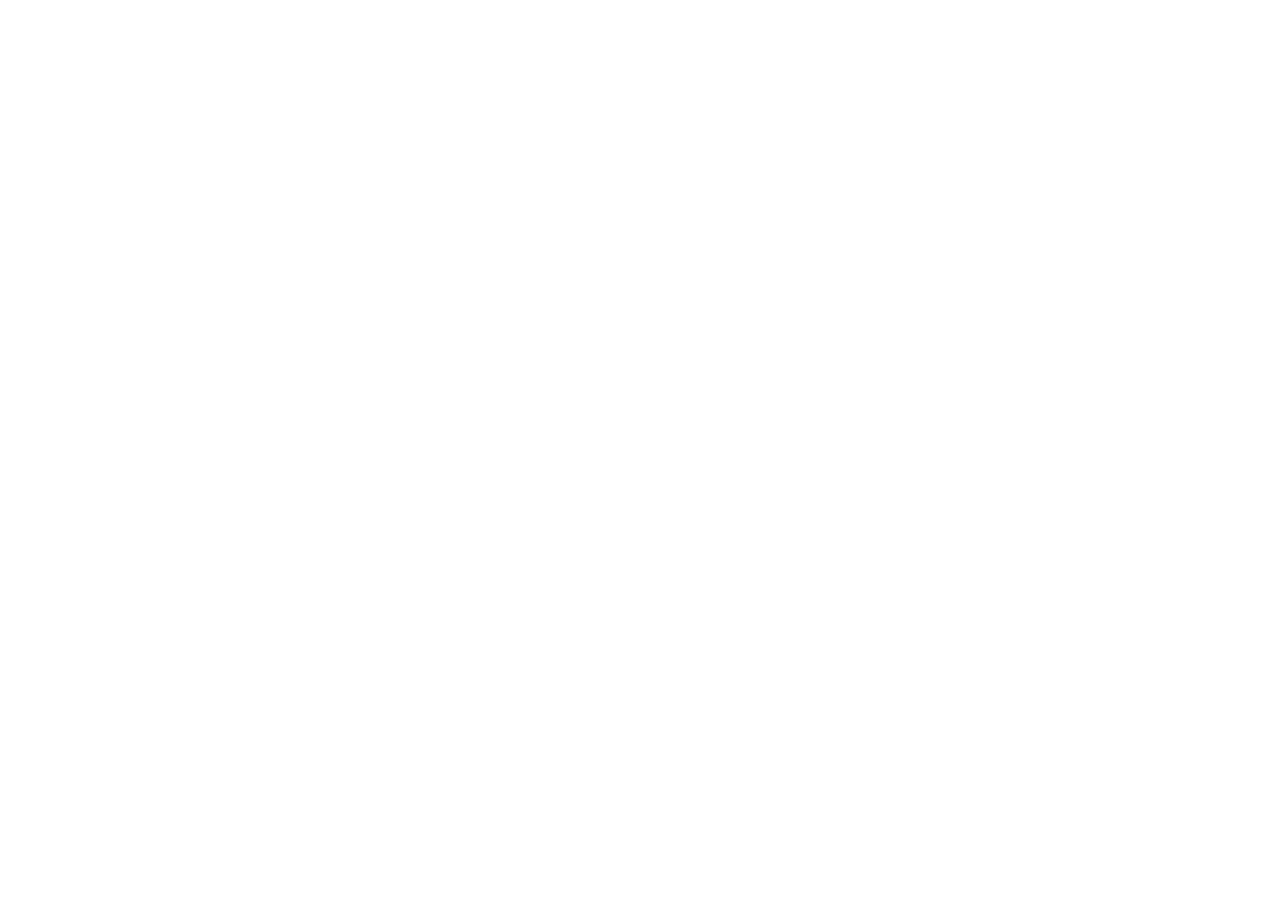
==== index.html @ 7964d3f9 "add jquery extend" ====
<!DOCTYPE html>
<html lang="en">
<head>
  <meta charset="UTF-8">
  <meta name="viewport" content="width=device-width, initial-scale=1.0">
  <title>Bookmarks</title>
  <link rel="stylesheet" href="styles/index.css">  
</head>
<body>
  <header role="banner" class="header">
  </header>
  <main role="main" class="container">
    <form class="options"></form>
    <form class="modify-list"></form>
    <ul class="bookmark-list"></ul>
  </main>
  <script type="text/javascript" src="https://code.jquery.com/jquery-3.2.1.min.js"></script>
  <script type="text/javascript" src="scripts/jquery-extend.js"></script>
  <script type="text/javascript" src="scripts/store.js"></script>
  <script type="text/javascript" src="scripts/api.js"></script>
  <script type="text/javascript" src="scripts/bookmark-list.js"></script>
  <script type="text/javascript" src="scripts/index.js"></script>
</body>
</html>
---- styles/index.css ----
* {
  box-sizing: border-box;
}

meter {
  -webkit-appearance: none;
  -moz-appearance: none;
  appearance: none;
}

.bookmark-visit {
  -webkit-appearance: button;
  -moz-appearance: button;
  appearance: button;

  text-decoration: none;
  color: initial;
}
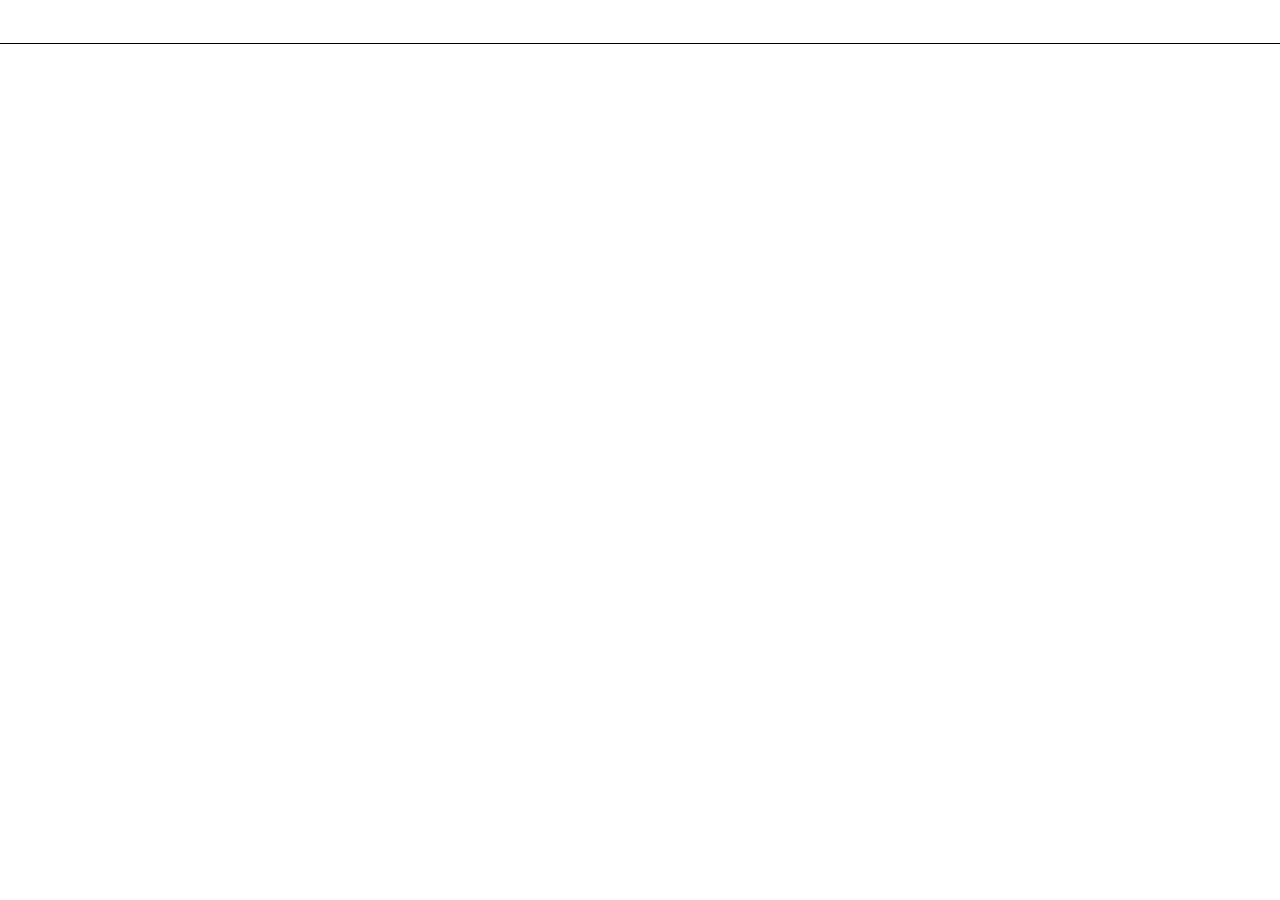
==== commit f45cbcd9: "style header" ====
--- a/index.html
+++ b/index.html
@@ -4,11 +4,13 @@
   <meta charset="UTF-8">
   <meta name="viewport" content="width=device-width, initial-scale=1.0">
   <title>Bookmarks</title>
+  <link rel="stylesheet" href="https://fonts.googleapis.com/css?family=Roboto:400,700">
   <link rel="stylesheet" href="styles/index.css">  
+  <link rel="stylesheet" href="styles/form.css">  
 </head>
 <body>
-  <header role="banner" class="header">
-  </header>
+  <header role="banner" class="header"></header>
+  <aside role="alert"></aside>
   <main role="main" class="container">
     <form class="options"></form>
     <form class="modify-list"></form>
--- a/styles/index.css
+++ b/styles/index.css
@@ -15,4 +15,24 @@
 
   text-decoration: none;
   color: initial;
+}
+body {
+  width: 100%;
+  margin: 0;
+}
+
+header {
+  font-family: "Roboto", sans-serif;
+  text-align: center;
+  width: 100%;
+  height: 44px;
+  border-bottom: 1px solid black;
+}
+
+h1 {
+  font-size: 17px;
+  font-weight: 600;
+  padding-top: 13px;
+  padding-bottom: 13px;
+  margin: 0;
 }--- a/styles/form.css
+++ b/styles/form.css
@@ -0,0 +1,62 @@
+.rating {
+  display: inline-block;
+  position: relative;
+}
+
+.rating label {
+  position: absolute;
+  top: 0;
+  left: 0;
+  height: 100%;
+  cursor: pointer;
+}
+
+.rating label:last-child {
+  position: static;
+}
+
+.rating label:nth-child(1) {
+  z-index: 5;
+}
+
+.rating label:nth-child(2) {
+  z-index: 4;
+}
+
+.rating label:nth-child(3) {
+  z-index: 3;
+}
+
+.rating label:nth-child(4) {
+  z-index: 2;
+}
+
+.rating label:nth-child(5) {
+  z-index: 1;
+}
+
+.rating label input {
+  position: absolute;
+  top: 0;
+  left: 0;
+  opacity: 0;
+}
+
+.rating label .icon {
+  float: left;
+  color: transparent;
+}
+
+.rating label:last-child .icon {
+  color: black;
+}
+
+.rating:not(:hover) label input:checked ~ .icon,
+.rating:hover label:hover input ~ .icon {
+  color: orange;
+}
+
+.rating label input:focus:not(:checked) ~ .icon:last-child {
+  color: black;
+  text-shadow: 0 0 5px orange;
+}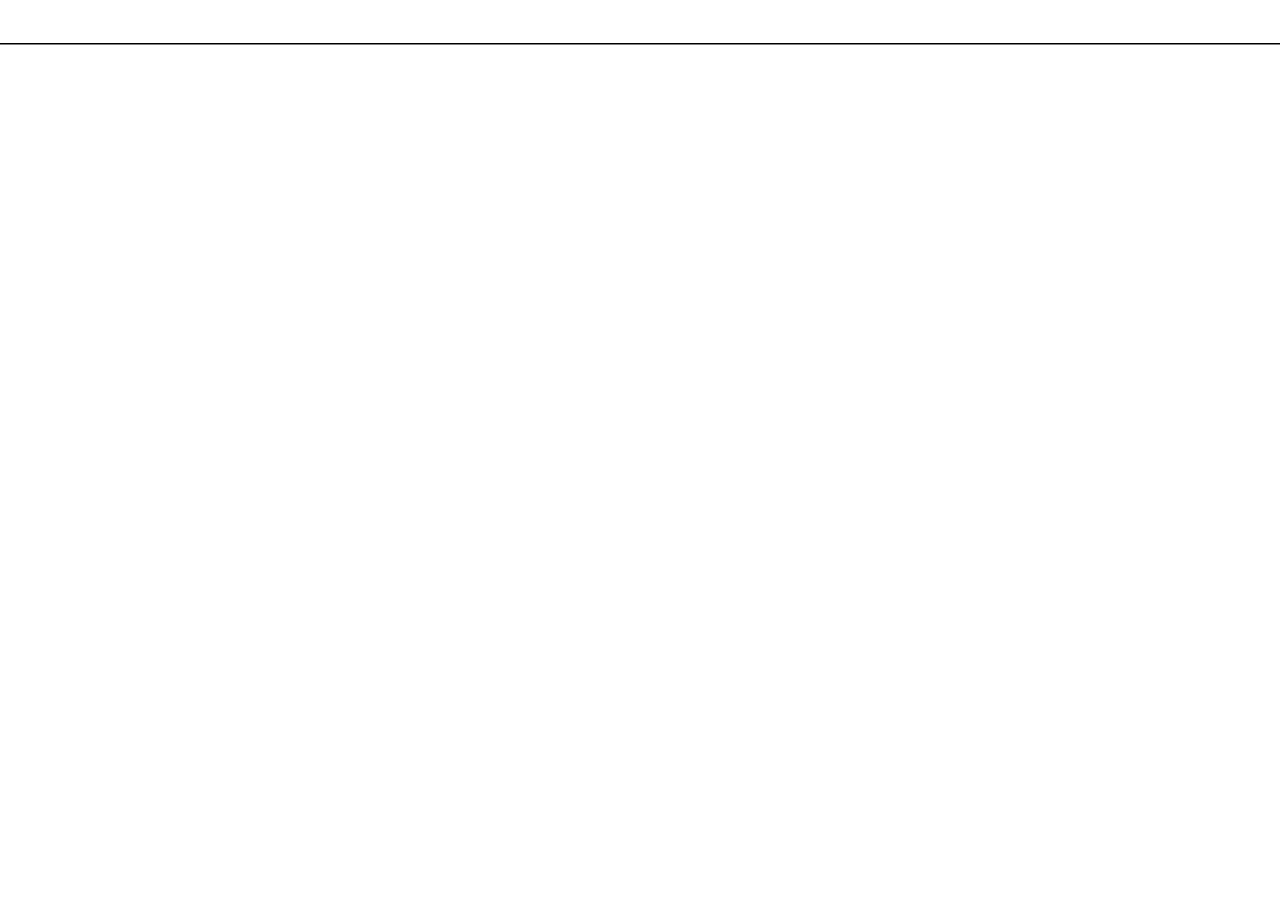
==== commit 8c769a5c: "fix some a11y issues" ====
--- a/index.html
+++ b/index.html
@@ -10,8 +10,8 @@
 </head>
 <body>
   <header role="banner" class="header"></header>
-  <aside role="alert"></aside>
   <main role="main" class="container">
+    <aside role="alert"></aside>
     <form class="options"></form>
     <form class="modify-list"></form>
     <ul class="bookmark-list"></ul>
--- a/styles/index.css
+++ b/styles/index.css
@@ -8,21 +8,13 @@
   appearance: none;
 }
 
-.bookmark-visit {
-  -webkit-appearance: button;
-  -moz-appearance: button;
-  appearance: button;
-
-  text-decoration: none;
-  color: initial;
-}
 body {
+  font-family: "Roboto", sans-serif;
   width: 100%;
   margin: 0;
 }
 
 header {
-  font-family: "Roboto", sans-serif;
   text-align: center;
   width: 100%;
   height: 44px;
@@ -35,4 +27,106 @@
   padding-top: 13px;
   padding-bottom: 13px;
   margin: 0;
+}
+
+.options {
+  display: flex;
+  justify-content: space-between;
+  border-bottom: 1px solid grey;
+}
+
+.rating-filter, .add-bookmark {
+  font-family: "Roboto", sans-serif;
+  flex-grow: 1;
+  font-size: 14px;
+  font-weight: 400;
+  padding: 4px 8px;
+  margin-bottom: 0;
+  vertical-align: middle;
+  border-radius: 4px;
+  margin: 16px;  
+  text-align: center;
+  border: 1px solid transparent;
+  max-width: 160px;
+}
+
+.hidden {
+  border: 0;
+  clip: rect(0 0 0 0);
+  height: 1px;
+  margin: -1px;
+  overflow: hidden;
+  padding: 0;
+  position: absolute;
+  width: 1px;
+}
+
+.add-bookmark {
+  color: #fff;
+  background-color: #008000;
+  border-color: #4cae4c;
+}
+
+.bookmark-list {
+  padding: 0;
+  margin: 0;
+}
+
+.bookmark-list-item {
+  list-style: none;
+  border-bottom: 1px solid grey;
+  padding: 16px;
+  margin: 0px;
+}
+
+.bookmark-title {
+  margin: 0px;
+  font-size: 14px;
+  font-weight: 600;
+}
+
+.orange {
+  color:#d43900;
+}
+
+.black {
+  color: #000;
+}
+
+.bookmark-description {
+  color: #000;
+  font-size: 14px;
+  word-wrap: break-word;
+}
+
+.bookmark-buttons {
+  display: flex;
+  justify-content: space-between;
+}
+
+.bookmark-edit, 
+.bookmark-delete {
+  font-family: "Roboto", sans-serif;
+  flex-grow: 1;
+  font-size: 14px;
+  font-weight: 400;
+  padding: 4px 8px;
+  margin-bottom: 0;
+  vertical-align: middle;
+  border-radius: 4px;
+  text-align: center;
+  border: 1px solid transparent;
+  max-width: 160px;
+}
+
+.bookmark-edit {
+  color: #000;
+  margin-right: 16px;
+  background-color: lightgrey;
+}
+
+.bookmark-delete {
+  color: #fff;
+  margin-left: 16px;
+  background-color: #dc143c;
 }--- a/styles/form.css
+++ b/styles/form.css
@@ -53,10 +53,10 @@
 
 .rating:not(:hover) label input:checked ~ .icon,
 .rating:hover label:hover input ~ .icon {
-  color: orange;
+  color: #d43900;
 }
 
 .rating label input:focus:not(:checked) ~ .icon:last-child {
   color: black;
-  text-shadow: 0 0 5px orange;
+  text-shadow: 0 0 5px #d43900;
 }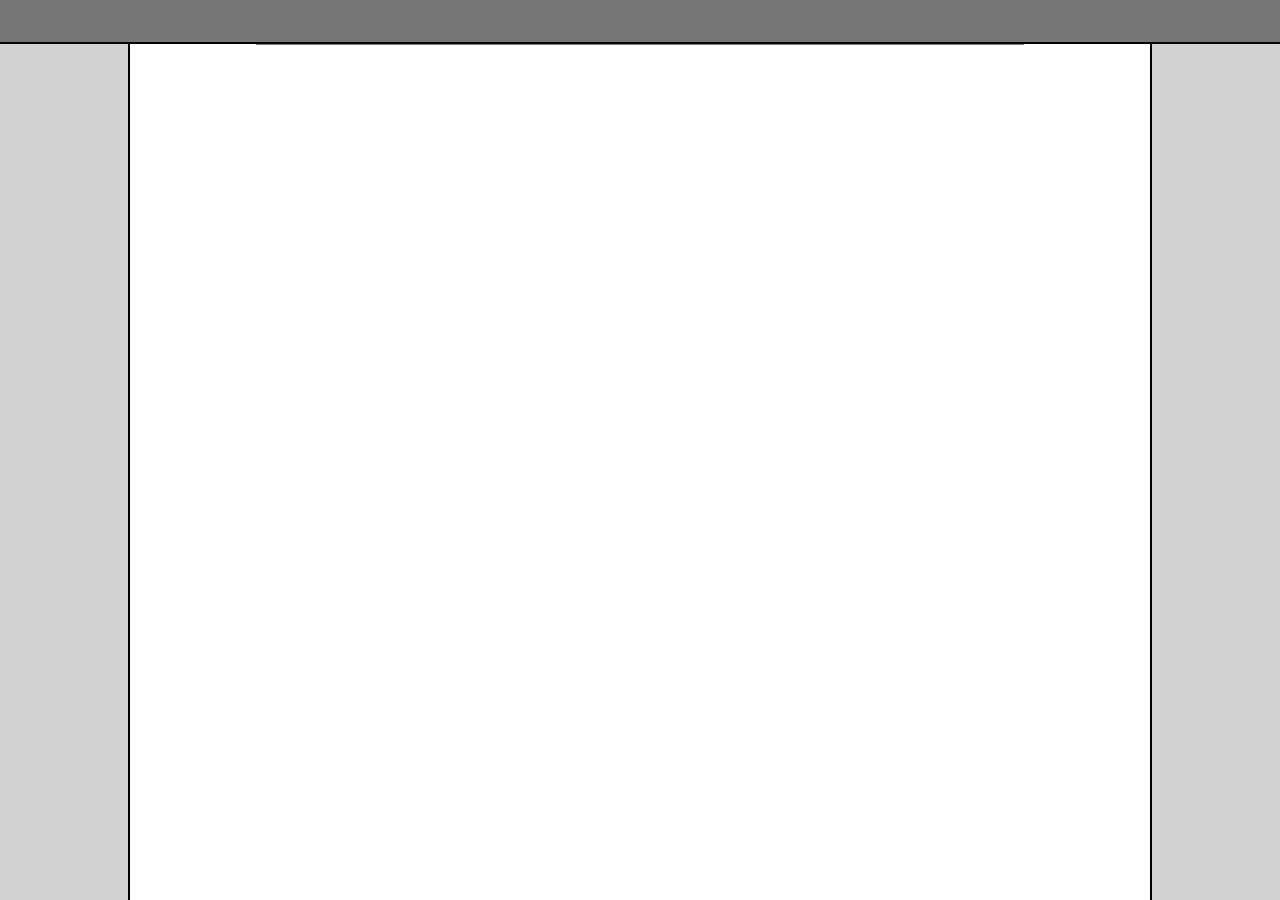
==== commit 7666aefe: "remove some unnecessary code" ====
--- a/index.html
+++ b/index.html
@@ -5,8 +5,8 @@
   <meta name="viewport" content="width=device-width, initial-scale=1.0">
   <title>Bookmarks</title>
   <link rel="stylesheet" href="https://fonts.googleapis.com/css?family=Roboto:400,700">
-  <link rel="stylesheet" href="styles/index.css">  
-  <link rel="stylesheet" href="styles/form.css">  
+  <link rel="stylesheet" href="styles/index.css">
+  <link rel="stylesheet" href="styles/form.css">
 </head>
 <body>
   <header role="banner" class="header"></header>
--- a/styles/index.css
+++ b/styles/index.css
@@ -12,13 +12,23 @@
   font-family: "Roboto", sans-serif;
   width: 100%;
   margin: 0;
+  background-color: lightgrey;
 }
 
 header {
+  position: absolute;
   text-align: center;
   width: 100%;
   height: 44px;
-  border-bottom: 1px solid black;
+  border-bottom: 2px solid black;
+  background-color: #757575;
+  color: #fff;
+}
+
+.container {
+  padding-top: 44px;
+  background-color: #fff;
+  min-height: 100vh;
 }
 
 h1 {
@@ -129,4 +139,25 @@
   color: #fff;
   margin-left: 16px;
   background-color: #dc143c;
+}
+
+@media screen and (min-width: 768px) {
+  .options, .bookmark-list-item {
+    margin-left: auto;
+    margin-right: auto;
+    max-width: 768px;
+  }
+
+  .container {
+    margin: 0 auto;
+  }
+}
+
+@media screen and (min-width: 1024px) {
+  .container {
+    max-width: 1024px;
+    margin: 0 auto;
+    border-left: 2px solid #000;
+    border-right: 2px solid #000;
+  }
 }--- a/styles/form.css
+++ b/styles/form.css
@@ -59,4 +59,52 @@
 .rating label input:focus:not(:checked) ~ .icon:last-child {
   color: black;
   text-shadow: 0 0 5px #d43900;
+}
+
+aside {
+  margin: 0px;
+  color: #fff;
+  background-color: #d43900;
+  text-align: center;
+}
+
+.error-message {
+  font-size: 16px;
+  margin: 0px;
+  padding: 13px;
+}
+
+.modify-list {
+  padding: 24px;
+}
+
+.short-textfield {
+  display: block;
+  padding: 13px;
+  font-size: 17px;
+  line-height: 1.25;
+  color: #464a4c;
+  background-color: #fff;
+  width: 100%;
+  height: 43px;
+  background-clip: padding-box;
+  border: 1px solid rgba(0,0,0,.15);
+  margin-bottom: 8px;
+}
+
+.rating-input {
+  width: 100%;
+  height: 43px;
+}
+
+.icon {
+  font-size: 24px;
+}
+
+.large-textfield {
+  font-family: "Roboto", sans-serif;
+  padding: 13px;
+  font-size: 17px;
+  width: 100%;
+  min-height: 200px;
 }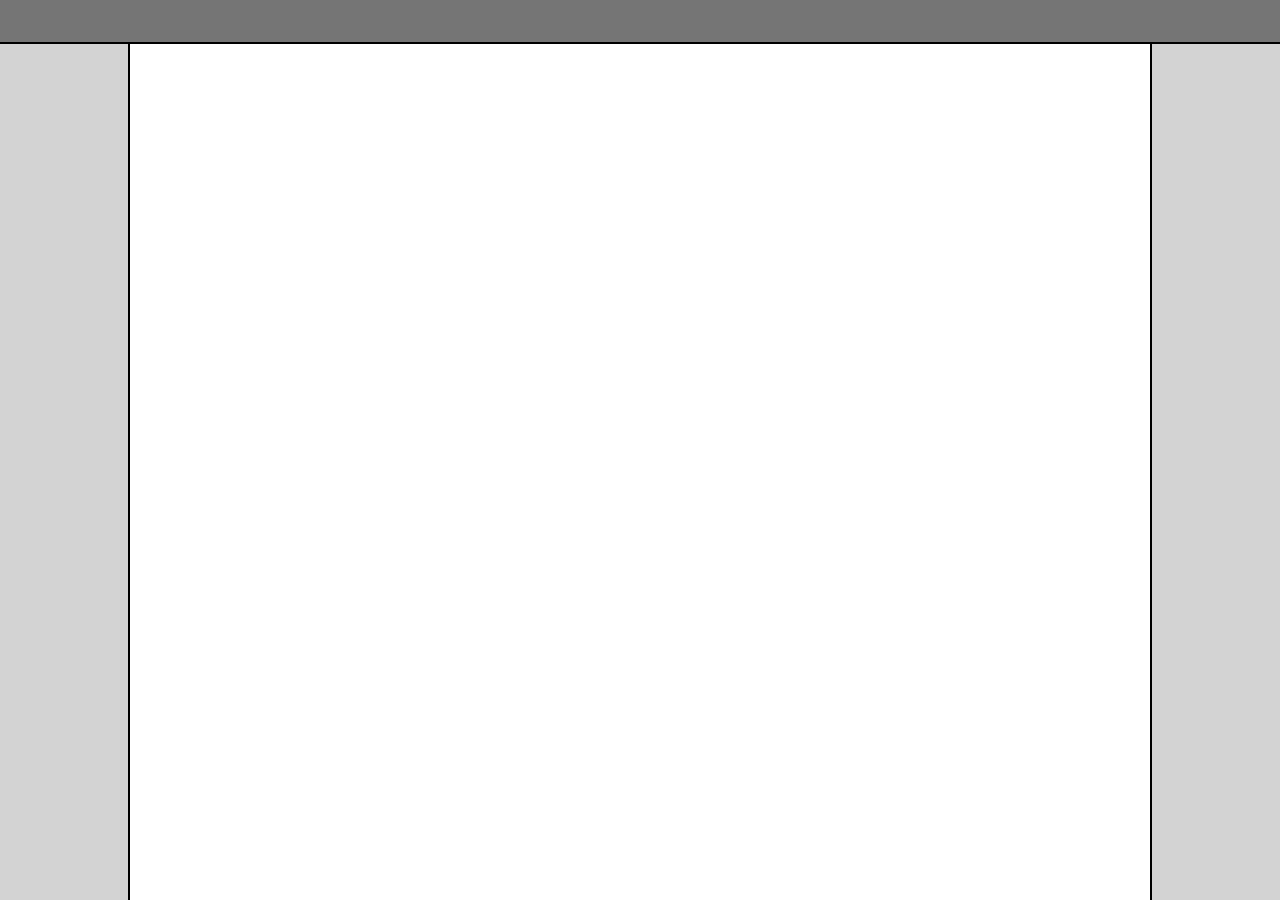
==== commit c6f44b58: "make list tabbable" ====
--- a/index.html
+++ b/index.html
@@ -4,6 +4,7 @@
   <meta charset="UTF-8">
   <meta name="viewport" content="width=device-width, initial-scale=1.0">
   <title>Bookmarks</title>
+  <link rel="stylesheet" href="https://cdnjs.cloudflare.com/ajax/libs/normalize/8.0.0/normalize.min.css"
   <link rel="stylesheet" href="https://fonts.googleapis.com/css?family=Roboto:400,700">
   <link rel="stylesheet" href="styles/index.css">
   <link rel="stylesheet" href="styles/form.css">
--- a/styles/index.css
+++ b/styles/index.css
@@ -1,11 +1,5 @@
 * {
   box-sizing: border-box;
-}
-
-meter {
-  -webkit-appearance: none;
-  -moz-appearance: none;
-  appearance: none;
 }
 
 body {
@@ -16,7 +10,7 @@
 }
 
 header {
-  position: absolute;
+  position: fixed;
   text-align: center;
   width: 100%;
   height: 44px;
@@ -42,7 +36,7 @@
 .options {
   display: flex;
   justify-content: space-between;
-  border-bottom: 1px solid grey;
+  /* border-bottom: 1px solid grey; */
 }
 
 .rating-filter, .add-bookmark {
@@ -58,6 +52,11 @@
   text-align: center;
   border: 1px solid transparent;
   max-width: 160px;
+}
+
+.rating-filter {
+  color: #000;
+  background-color: lightgrey;
 }
 
 .hidden {
@@ -142,7 +141,7 @@
 }
 
 @media screen and (min-width: 768px) {
-  .options, .bookmark-list-item {
+  .options, .bookmark-list-item, .modify-list {
     margin-left: auto;
     margin-right: auto;
     max-width: 768px;
--- a/styles/form.css
+++ b/styles/form.css
@@ -74,26 +74,33 @@
   padding: 13px;
 }
 
-.modify-list {
-  padding: 24px;
+.short-textfield[name="title"] {
+  margin-top: 24px;
+}
+
+.short-textfield, 
+.large-textfield {
+  margin-right: 24px;
+  margin-left: 24px;
+  padding: 13px;
+  font-size: 17px;
+  width: calc(100% - 48px);
+  margin-bottom: 8px;
+  border-radius: 4px;
+  border: 1px solid rgba(0,0,0,.15);
 }
 
 .short-textfield {
   display: block;
-  padding: 13px;
-  font-size: 17px;
   line-height: 1.25;
   color: #464a4c;
   background-color: #fff;
-  width: 100%;
   height: 43px;
   background-clip: padding-box;
-  border: 1px solid rgba(0,0,0,.15);
-  margin-bottom: 8px;
 }
 
 .rating-input {
-  width: 100%;
+  margin-left: 24px;
   height: 43px;
 }
 
@@ -103,8 +110,33 @@
 
 .large-textfield {
   font-family: "Roboto", sans-serif;
-  padding: 13px;
-  font-size: 17px;
-  width: 100%;
   min-height: 200px;
+}
+
+.modify-list button {
+  font-family: "Roboto", sans-serif;
+  font-size: 14px;
+  font-weight: 400;
+  padding: 4px 8px;
+  margin-bottom: 0;
+  vertical-align: middle;
+  border-radius: 4px;
+  text-align: center;
+  border: 1px solid transparent;
+}
+
+.bookmark-submit {
+  background-color: #008000;
+  border-color: #4cae4c;
+  color: #fff;
+  float: left;
+  margin-right: 8px;
+  margin-left: 24px;
+}
+
+.modify-list-delete {
+  background-color: #d43900;
+  color: #fff;
+  margin-right: 24px;
+  float: right;
 }